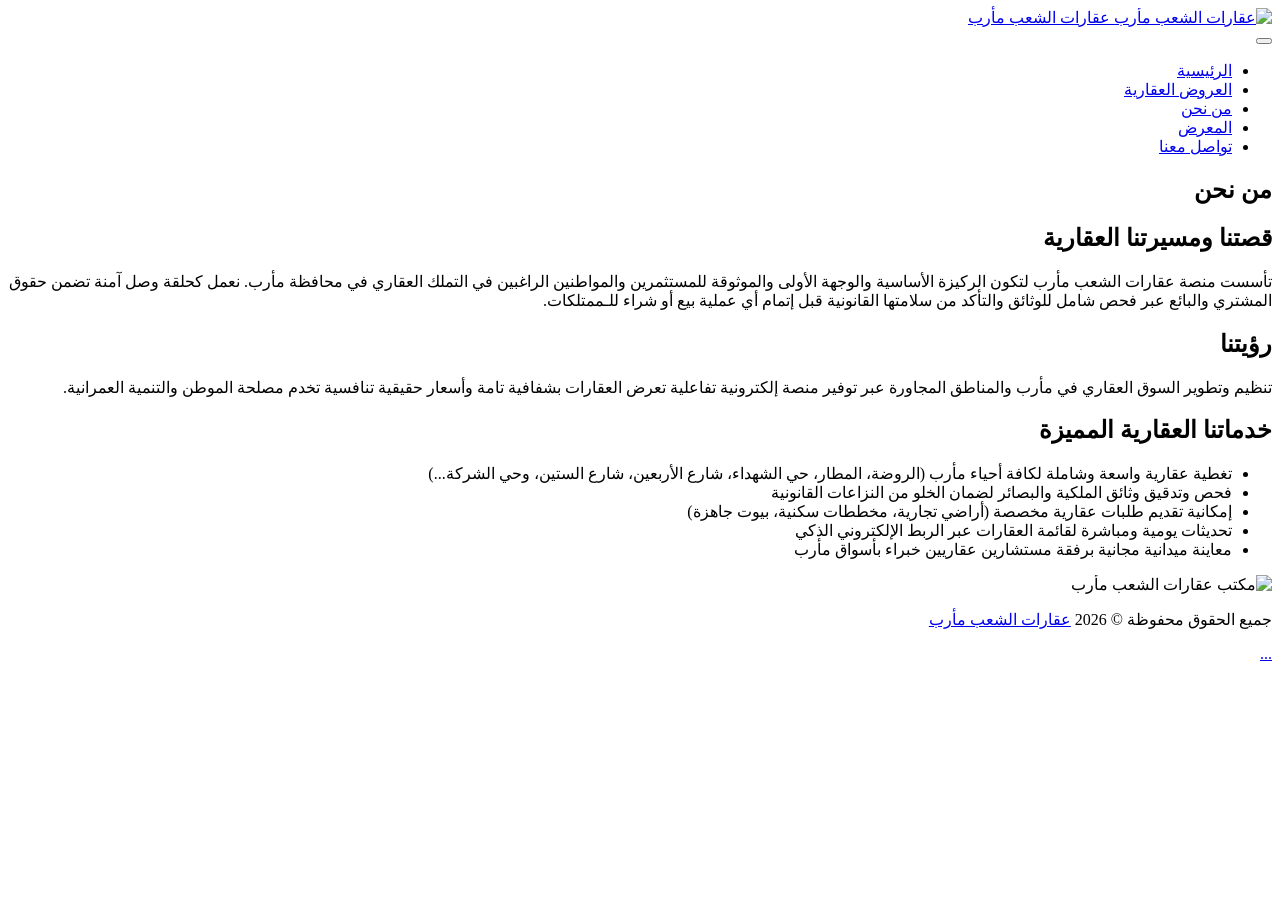
==== about.html @ 250df1c2 "update" ====
<!DOCTYPE html>
<html lang="ar" dir="rtl">
<head>
    <meta charset="UTF-8">
    <meta name="viewport" content="width=device-width, initial-scale=1.0">
    <title>من نحن | عقارات الشعب مأرب - موثوقية التطوير العقاري</title>
    <meta name="description" content="تعرف على منصة عقارات الشعب مأرب، قصة نجاحنا في السوق العقاري، رؤيتنا، وخدماتنا المتميزة في توثيق وتسويق الأراضي والبيوت والشقق.">
    <meta name="keywords" content="من نحن عقارات الشعب, مكتب عقاري مأرب, بيع أراضي مأرب, مأرب عقارات">
    <meta property="og:title" content="من نحن | عقارات الشعب مأرب">
    <meta property="og:description" content="تعرف على مكتب ومنصة عقارات الشعب مأرب. ريادة وموثوقية في التسويق العقاري.">
    <meta property="og:image" content="assets/images/logo.png">
    <link rel="stylesheet" href="css/style.css">
</head>
<body>
    <header class="site-header">
        <div class="container">
            <a href="index.html" class="logo">
                <img src="assets/images/logo.png" alt="عقارات الشعب مأرب" width="60" height="60">
                <span class="store-name">عقارات الشعب مأرب</span>
            </a>
            <nav class="main-nav" id="mainNav">
                <button class="nav-toggle" onclick="toggleMenu()"><span></span><span></span><span></span></button>
                <ul>
                    <li><a href="index.html">الرئيسية</a></li>
                    <li><a href="products.html">العروض العقارية</a></li>
                    <li><a href="about.html" class="active">من نحن</a></li>
                    <li><a href="gallery.html">المعرض</a></li>
                    <li><a href="contact.html">تواصل معنا</a></li>
                </ul>
            </nav>
        </div>
    </header>

    <main>
        <section class="page-hero">
            <h1>من نحن</h1>
        </section>
        <section class="page-content container">
            <div class="about-flex">
                <div class="about-text-full">
                    <h2>قصتنا ومسيرتنا العقارية</h2>
                    <p>تأسست منصة عقارات الشعب مأرب لتكون الركيزة الأساسية والوجهة الأولى والموثوقة للمستثمرين والمواطنين الراغبين في التملك العقاري في محافظة مأرب. نعمل كحلقة وصل آمنة تضمن حقوق المشتري والبائع عبر فحص شامل للوثائق والتأكد من سلامتها القانونية قبل إتمام أي عملية بيع أو شراء للـممتلكات.</p>
                    <h2>رؤيتنا</h2>
                    <p>تنظيم وتطوير السوق العقاري في مأرب والمناطق المجاورة عبر توفير منصة إلكترونية تفاعلية تعرض العقارات بشفافية تامة وأسعار حقيقية تنافسية تخدم مصلحة الموطن والتنمية العمرانية.</p>
                    <h2>خدماتنا العقارية المميزة</h2>
                    <ul>
                        <li>تغطية عقارية واسعة وشاملة لكافة أحياء مأرب (الروضة، المطار، حي الشهداء، شارع الأربعين، شارع الستين، وحي الشركة...)</li>
                        <li>فحص وتدقيق وثائق الملكية والبصائر لضمان الخلو من النزاعات القانونية</li>
                        <li>إمكانية تقديم طلبات عقارية مخصصة (أراضي تجارية، مخططات سكنية، بيوت جاهزة)</li>
                        <li>تحديثات يومية ومباشرة لقائمة العقارات عبر الربط الإلكتروني الذكي</li>
                        <li>معاينة ميدانية مجانية برفقة مستشارين عقاريين خبراء بأسواق مأرب</li>
                    </ul>
                </div>
                <img src="assets/images/about.jpg" alt="مكتب عقارات الشعب مأرب" class="about-full-img">
            </div>
        </section>
    </main>

    <footer class="site-footer">
        <div class="container">
            <div class="footer-bottom">
                <p>جميع الحقوق محفوظة &copy; 2026 <a href="https://sparkon-alsheb.netlify.app/">عقارات الشعب مأرب</a></p>
            </div>
        </div>
    </footer>
    <a href="https://wa.me/967770569067" class="floating-whatsapp">...</a>
    <script src="js/main.js"></script>
    
    <script type="application/ld+json">
    {
        "@context": "https://schema.org",
        "@type": "RealEstateAgent",
        "name": "عقارات الشعب مأرب",
        "image": "https://example.com/assets/images/logo.png",
        "@id": "https://example.com",
        "url": "https://sparkon-alsheb.netlify.app/",
        "telephone": "+967770569067",
        "address": {
            "@type": "PostalAddress",
            "streetAddress": "شارع الستين",
            "addressLocality": "مأرب",
            "addressCountry": "YE"
        }
    }
    </script>
</body>
</html>
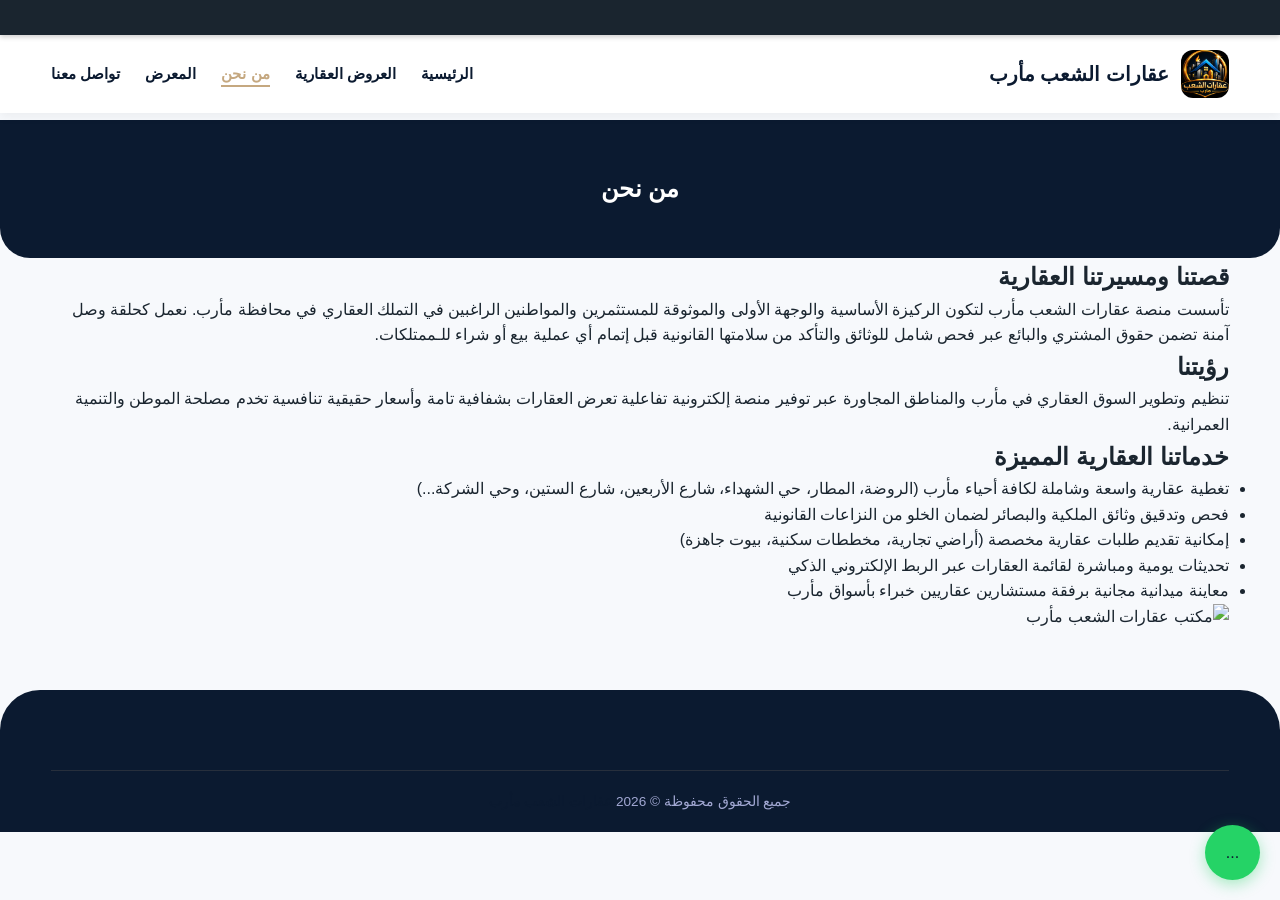
==== commit 9a59ecc9: "Update about.html" ====
--- a/about.html
+++ b/about.html
@@ -71,13 +71,13 @@
         "@context": "https://schema.org",
         "@type": "RealEstateAgent",
         "name": "عقارات الشعب مأرب",
-        "image": "https://example.com/assets/images/logo.png",
-        "@id": "https://example.com",
-        "url": "https://sparkon-alsheb.netlify.app/",
+        "image": "https://marib-aqar.vercel.app/assets/images/logo.png",
+        "@id": "https://marib-aqar.vercel.app/",
+        "url": "https://marib-aqar.vercel.app/",
         "telephone": "+967770569067",
         "address": {
             "@type": "PostalAddress",
-            "streetAddress": "شارع الستين",
+            "streetAddress": "شارع الاربعين",
             "addressLocality": "مأرب",
             "addressCountry": "YE"
         }
--- a/css/style.css
+++ b/css/style.css
@@ -0,0 +1,984 @@
+/* ========== إعدادات أساسية ومقاييس عالمية ========== */
+:root {
+    --primary-color: #0b1a30;
+    --secondary-color: #c5a880;
+    --bg-light: #f4f6f8;
+    --text-dark: #1a252f;
+    --white: #fff;
+    --font-main: 'Segoe UI', Tahoma, Geneva, Verdana, sans-serif;
+    --border-radius: 16px;
+    --shadow-sm: 0 4px 10px rgba(0,0,0,0.05);
+    --shadow-md: 0 10px 25px rgba(0,0,0,0.08);
+    --transition: cubic-bezier(0.4, 0, 0.2, 1) 0.3s;
+}
+
+* {
+    margin: 0;
+    padding: 0;
+    box-sizing: border-box;
+}
+
+body {
+    font-family: var(--font-main);
+    background-color: var(--bg-light);
+    color: var(--text-dark);
+    line-height: 1.6;
+    padding-top: 120px; /* يستوعب شريط الأخبار والهيدر */
+}
+
+.container {
+    width: 92%;
+    max-width: 1200px;
+    margin: 0 auto;
+}
+
+img {
+    max-width: 100%;
+    height: auto;
+}
+
+a {
+    text-decoration: none;
+    color: var(--primary-color);
+}
+
+* {
+    margin: 0;
+    padding: 0;
+    box-sizing: border-box;
+    -webkit-tap-highlight-color: transparent !important;
+}
+
+/* ========== شريط الحقوق الإخباري الدوار (أعلى الصفحة) ========== */
+.ticker-wrapper {
+    position: fixed;
+    top: 0;
+    left: 0;
+    width: 100%;
+    background: #1a252f;
+    color: #fff;
+    height: 35px;
+    line-height: 35px;
+    overflow: hidden;
+    z-index: 2001;
+    font-size: 0.85rem;
+    font-weight: 600;
+    box-shadow: 0 2px 5px rgba(0,0,0,0.2);
+}
+
+.ticker-link {
+    display: block;
+    color: #fff;
+    width: 100%;
+    height: 100%;
+}
+
+.ticker-text {
+    display: inline-block;
+    white-space: nowrap;
+    padding-right: 100%;
+    animation: ticker-move 25s linear infinite;
+}
+
+.ticker-wrapper:hover .ticker-text {
+    animation-play-state: paused;
+}
+
+@keyframes ticker-move {
+    0% { transform: translate3d(100%, 0, 0); }
+    100% { transform: translate3d(-100%, 0, 0); }
+}
+
+/* ========== أزرار بتصميم فاخر ========== */
+.btn-primary, .btn-whatsapp, .btn-secondary, .btn-cart-add {
+    display: inline-flex;
+    align-items: center;
+    justify-content: center;
+    gap: 8px;
+    padding: 12px 28px;
+    border-radius: 50px;
+    font-weight: 600;
+    border: none;
+    cursor: pointer;
+    transition: var(--transition);
+    text-align: center;
+    font-size: 0.95rem;
+}
+
+.btn-primary {
+    background: var(--white);
+    color: var(--primary-color);
+}
+
+.btn-primary:hover {
+    background: #f4f6f8;
+    transform: translateY(-3px);
+    box-shadow: 0 5px 15px rgba(255, 255, 255, 0.2);
+}
+
+.btn-cart-add {
+    background: var(--primary-color);
+    color: white;
+    width: 100%;
+    margin-top: 5px;
+}
+
+.btn-cart-add:hover {
+    background: var(--secondary-color);
+    transform: translateY(-2px);
+}
+
+.btn-whatsapp {
+    background: #25D366;
+    color: white;
+}
+
+.btn-whatsapp:hover {
+    background: #20ba5a;
+    transform: translateY(-3px);
+    box-shadow: 0 5px 15px rgba(37, 211, 102, 0.3);
+}
+
+.btn-secondary {
+    background: transparent;
+    color: var(--white);
+    border: 2px solid var(--white);
+}
+
+.btn-secondary:hover {
+    background: rgba(255,255,255,0.1);
+    transform: translateY(-3px);
+}
+
+/* ========== الهيدر المنظم ========== */
+.site-header {
+    position: fixed;
+    top: 35px;
+    left: 0;
+    right: 0;
+    background: rgba(255, 255, 255, 0.95);
+    backdrop-filter: blur(10px);
+    box-shadow: var(--shadow-sm);
+    z-index: 1000;
+    padding: 15px 0;
+}
+
+.site-header .container {
+    display: flex;
+    align-items: center;
+    justify-content: space-between;
+}
+
+.logo {
+    display: flex;
+    align-items: center;
+    gap: 12px;
+}
+
+.logo img {
+    width: 48px;
+    height: 48px;
+    border-radius: 12px;
+    object-fit: contain;
+}
+
+.store-name {
+    font-size: 1.25rem;
+    font-weight: 700;
+    color: var(--primary-color);
+}
+
+/* القائمة التفاعلية */
+.main-nav ul {
+    display: flex;
+    list-style: none;
+    gap: 25px;
+}
+
+.main-nav a {
+    font-weight: 600;
+    font-size: 0.95rem;
+    position: relative;
+    padding: 5px 0;
+    transition: var(--transition);
+}
+
+.main-nav a::after {
+    content: '';
+    position: absolute;
+    bottom: 0;
+    left: 0;
+    width: 0;
+    height: 2px;
+    background-color: var(--secondary-color);
+    transition: var(--transition);
+}
+
+.main-nav a.active::after,
+.main-nav a:hover::after {
+    width: 100%;
+}
+
+.main-nav a.active,
+.main-nav a:hover {
+    color: var(--secondary-color);
+}
+
+.nav-toggle {
+    display: none;
+    flex-direction: column;
+    gap: 6px;
+    background: none;
+    border: none;
+    cursor: pointer;
+}
+
+.nav-toggle span {
+    width: 28px;
+    height: 3px;
+    background: var(--primary-color);
+    border-radius: 3px;
+    transition: var(--transition);
+}
+
+/* ========== الهيرو الخلفية المتحركة ========== */
+.hero {
+    
+    animation: gradientBG 15s ease infinite;
+    color: white;
+    padding: 100px 20px;
+    text-align: center;
+    border-radius: 0 0 40px 40px;
+    box-shadow: var(--shadow-md);
+
+
+  /* 1. تحديد مسار صورة الشعار وتوسيطها */
+  background-image: linear-gradient(rgba(15, 32, 53, 0.85), rgba(15, 32, 53, 0.85)), url('../assets/images/logo.png');
+  background-size: contain; /* أو استخدم cover إذا كنت تريد الصورة تملأ المكان بالكامل */
+  background-position: center;
+  background-repeat: no-repeat;
+  
+  /* 2. الحفاظ على اللون الأبيض والأبعاد */
+  color: #ffffff;
+  position: relative;
+  padding: 60px 20px; /* يمكنك زيادة أو تقليل الحشو حسب رغبتك */
+    
+    
+}
+
+@keyframes gradientBG {
+    0% { background-position: 0% 50%; }
+    50% { background-position: 100% 50%; }
+    100% { background-position: 0% 50%; }
+}
+
+.hero h1 {
+    font-size: 2.6rem;
+    margin-bottom: 15px;
+    font-weight: 800;
+}
+
+.hero p {
+    font-size: 1.2rem;
+    margin-bottom: 35px;
+    opacity: 0.9;
+}
+
+.hero-buttons {
+    display: flex;
+    gap: 15px;
+    justify-content: center;
+    flex-wrap: wrap;
+}
+
+.page-hero {
+    background: var(--primary-color);
+    color: white;
+    padding: 50px 20px;
+    text-align: center;
+    border-radius: 0 0 30px 30px;
+}
+
+/* ========== شبكة المنتجات وكروت العرض الفاخرة ========== */
+.product-grid {
+    display: grid;
+    grid-template-columns: repeat(auto-fill, minmax(260px, 1fr));
+    gap: 25px;
+    margin-top: 30px;
+}
+
+.product-card {
+    background: white;
+    border-radius: var(--border-radius);
+    box-shadow: var(--shadow-sm);
+    overflow: hidden;
+    transition: var(--transition);
+    border: 1px solid rgba(0,0,0,0.03);
+    display: flex;
+    flex-direction: column;
+    cursor: pointer; /* تلميح للعميل بأن الكرت قابل للضغط ومفتوح */
+}
+
+.product-card:hover {
+    transform: translateY(-8px);
+    box-shadow: var(--shadow-md);
+}
+
+.product-card-image-wrapper {
+    position: relative;
+    overflow: hidden;
+    background: #f8f9fa;
+    padding-top: 110%;
+}
+
+.product-card img {
+    position: absolute;
+    top: 0;
+    left: 0;
+    width: 100%;
+    height: 100%;
+    object-fit: cover;
+    transition: transform 0.5s ease;
+}
+
+.product-card:hover img {
+    transform: scale(1.06);
+}
+
+.product-info {
+    padding: 20px;
+    display: flex;
+    flex-direction: column;
+    flex-grow: 1;
+}
+
+.product-info .category {
+    font-size: 0.8rem;
+    color: var(--secondary-color);
+    font-weight: 700;
+    text-transform: uppercase;
+    margin-bottom: 6px;
+}
+
+.product-info h3 {
+    margin-bottom: 8px;
+    font-size: 1.15rem;
+    font-weight: 600;
+    color: #2c3e50;
+}
+
+.product-info .description {
+    font-size: 0.9rem;
+    color: #666;
+    margin-bottom: 15px;
+    display: -webkit-box;
+    -webkit-line-clamp: 2;
+    -webkit-box-orient: vertical;
+    overflow: hidden;
+    flex-grow: 1;
+}
+
+.product-info .price {
+    font-weight: 800;
+    font-size: 1.2rem;
+    color: var(--primary-color);
+    margin-bottom: 15px;
+}
+
+.product-actions {
+    display: flex;
+    gap: 8px;
+}
+
+.btn-whatsapp-sm, .share-btn {
+    font-size: 0.85rem;
+    padding: 10px 15px;
+    border-radius: 25px;
+    border: none;
+    cursor: pointer;
+    font-weight: 600;
+    transition: var(--transition);
+    flex: 1;
+    text-align: center;
+}
+
+.btn-whatsapp-sm {
+    background: #e8faf0;
+    color: #25D366;
+}
+
+.btn-whatsapp-sm:hover {
+    background: #25D366;
+    color: white;
+}
+
+.share-btn {
+    background: #f0f2f5;
+    color: #555;
+}
+
+/* ========== نافذة تكبير وعرض تفاصيل المنتج السريعة (العالمية) ========== */
+.product-modal-overlay {
+    position: fixed;
+    top: 0;
+    left: 0;
+    width: 100%;
+    height: 100%;
+    background: rgba(0, 0, 0, 0.6);
+    backdrop-filter: blur(5px);
+    z-index: 2500;
+    display: none;
+    align-items: center;
+    justify-content: center;
+    opacity: 0;
+    transition: opacity 0.3s ease;
+}
+
+.product-modal-overlay.show {
+    display: flex;
+    opacity: 1;
+}
+
+.product-modal-container {
+    background: white;
+    width: 92%;
+    max-width: 800px;
+    border-radius: 24px;
+    overflow: hidden;
+    box-shadow: 0 20px 50px rgba(0,0,0,0.3);
+    position: relative;
+    transform: scale(0.85);
+    transition: transform 0.3s cubic-bezier(0.4, 0, 0.2, 1);
+    display: grid;
+    grid-template-columns: 1fr;
+}
+
+.product-modal-overlay.show .product-modal-container {
+    transform: scale(1);
+}
+
+.modal-close-trigger {
+    position: absolute;
+    top: 15px;
+    left: 15px;
+    width: 36px;
+    height: 36px;
+    background: rgba(255, 255, 255, 0.9);
+    border: none;
+    border-radius: 50%;
+    font-size: 1.2rem;
+    font-weight: bold;
+    color: #333;
+    cursor: pointer;
+    z-index: 10;
+    display: flex;
+    align-items: center;
+    justify-content: center;
+    box-shadow: var(--shadow-sm);
+    transition: var(--transition);
+}
+
+.modal-close-trigger:hover {
+    background: var(--secondary-color);
+    color: white;
+}
+
+.modal-image-panel {
+    background: #f8f9fa;
+    position: relative;
+    overflow: hidden;
+    height: 300px;
+}
+/*
+.modal-image-panel {
+    background: #f8f9fa;
+    position: relative;
+    padding-top: 90%;
+}
+
+.modal-image-panel img {
+    position: absolute;
+    top: 0;
+    left: 0;
+    width: 100%;
+    height: 100%;
+    object-fit: contain; /* يعرض الصورة كاملة بدون قص لتكبير مثالي 
+    padding: 10px;
+}
+*/
+.modal-slides-container img {
+    width: 100%;
+    height: 100%;
+    object-fit: contain;
+    flex-shrink: 0;
+}
+
+.modal-details-panel {
+    padding: 30px;
+    display: flex;
+    flex-direction: column;
+    justify-content: center;
+}
+
+.modal-details-panel .modal-category {
+    font-size: 0.85rem;
+    color: var(--secondary-color);
+    font-weight: 700;
+    margin-bottom: 10px;
+}
+
+.modal-details-panel h2 {
+    font-size: 1.6rem;
+    color: var(--primary-color);
+    margin-bottom: 15px;
+    font-weight: 700;
+}
+
+.modal-details-panel .modal-price {
+    font-size: 1.5rem;
+    font-weight: 800;
+    color: #2c3e50;
+    margin-bottom: 20px;
+    padding-bottom: 15px;
+    border-bottom: 1px solid #eee;
+}
+
+.modal-details-panel .modal-desc {
+    font-size: 0.95rem;
+    color: #555;
+    margin-bottom: 25px;
+    line-height: 1.7;
+}
+
+.modal-action-buttons {
+    display: flex;
+    flex-direction: column;
+    gap: 12px;
+}
+
+/* ========== زر السلة العائم الفاخر ========== */
+.floating-cart-trigger {
+    position: fixed;
+    bottom: 90px;
+    right: 20px;
+    width: 55px;
+    height: 55px;
+    background: var(--primary-color);
+    border-radius: 50%;
+    display: flex;
+    align-items: center;
+    justify-content: center;
+    box-shadow: 0 4px 20px rgba(0,0,0,0.15);
+    z-index: 999;
+    cursor: pointer;
+    transition: var(--transition);
+}
+
+.floating-cart-trigger:hover { transform: scale(1.1); }
+.floating-cart-trigger svg { width: 24px; height: 24px; fill: white; }
+
+.cart-count-badge {
+    position: absolute;
+    top: -5px;
+    left: -5px;
+    background: var(--secondary-color);
+    color: white;
+    font-size: 0.75rem;
+    font-weight: bold;
+    width: 22px;
+    height: 22px;
+    border-radius: 50%;
+    display: flex;
+    align-items: center;
+    justify-content: center;
+    border: 2px solid white;
+}
+
+/* ========== سلة المشتريات الجانبية ========== */
+.cart-sidebar {
+    position: fixed;
+    top: 0;
+    right: -100%;
+    width: 100%;
+    max-width: 400px;
+    height: 100%;
+    background: white;
+    box-shadow: -5px 0 30px rgba(0,0,0,0.15);
+    z-index: 2000;
+    transition: cubic-bezier(0.4, 0, 0.2, 1) 0.4s;
+    display: flex;
+    flex-direction: column;
+}
+
+.cart-sidebar.open { right: 0; }
+
+.cart-header {
+    padding: 20px;
+    border-bottom: 1px solid #eee;
+    display: flex;
+    justify-content: space-between;
+    align-items: center;
+    background: var(--primary-color);
+    color: white;
+}
+
+.cart-close-btn {
+    background: none;
+    border: none;
+    color: white;
+    font-size: 1.5rem;
+    cursor: pointer;
+}
+
+.cart-items-list {
+    padding: 20px;
+    flex-grow: 1;
+    overflow-y: auto;
+    display: flex;
+    flex-direction: column;
+    gap: 15px;
+}
+
+.cart-item {
+    display: flex;
+    gap: 15px;
+    align-items: center;
+    padding-bottom: 15px;
+    border-bottom: 1px solid #f0f0f0;
+}
+
+.cart-item img {
+    width: 60px;
+    height: 60px;
+    object-fit: cover;
+    border-radius: 8px;
+}
+
+.cart-item-details { flex-grow: 1; }
+.cart-item-details h4 { font-size: 0.95rem; margin-bottom: 4px; }
+.cart-item-details p { font-size: 0.85rem; color: var(--secondary-color); font-weight: bold; }
+.cart-item-qty { display: flex; align-items: center; gap: 8px; margin-top: 5px; }
+
+.qty-btn {
+    background: #eee;
+    border: none;
+    width: 24px;
+    height: 24px;
+    border-radius: 4px;
+    cursor: pointer;
+    font-weight: bold;
+}
+
+.cart-item-remove {
+    background: none;
+    border: none;
+    color: #999;
+    cursor: pointer;
+    font-size: 0.9rem;
+}
+
+.cart-item-remove:hover { color: var(--secondary-color); }
+
+.cart-footer {
+    padding: 20px;
+    border-top: 1px solid #eee;
+    background: #f9f9f9;
+}
+
+.cart-total-box {
+    display: flex;
+    justify-content: space-between;
+    font-weight: bold;
+    font-size: 1.1rem;
+    margin-bottom: 15px;
+}
+
+.btn-checkout {
+    background: #25D366;
+    color: white;
+    width: 100%;
+    padding: 14px;
+    font-size: 1rem;
+    border-radius: 30px;
+    border: none;
+    cursor: pointer;
+    font-weight: bold;
+    display: flex;
+    align-items: center;
+    justify-content: center;
+    gap: 10px;
+    transition: var(--transition);
+}
+
+.btn-checkout:hover {
+    background: #20ba5a;
+    transform: translateY(-2px);
+    box-shadow: 0 5px 15px rgba(37, 211, 102, 0.3);
+}
+
+.cart-overlay {
+    position: fixed;
+    top: 0;
+    left: 0;
+    width: 100%;
+    height: 100%;
+    background: rgba(0,0,0,0.4);
+    z-index: 1999;
+    display: none;
+}
+
+.cart-overlay.show { display: block; }
+
+/* ========== الفوتر والأزرار العائمة ========== */
+/* ========== الفوتر والأزرار العائمة (تعديل احترافي) ========== */
+.site-footer {
+    background: #0b1a30; /* كحلي داكن ملكي متناسق */
+    color: #e0e1dd;
+    padding: 50px 0 20px;
+    margin-top: 60px;
+    border-radius: 40px 40px 0 0;
+    direction: rtl;
+}
+
+.footer-grid { 
+    display: grid; 
+    grid-template-columns: 1fr; 
+    gap: 40px; 
+    padding: 0 20px;
+}
+
+.footer-grid div h3 {
+    color: var(--secondary-color); /* لون ذهبي دافئ من متغيراتك */
+    font-size: 1.2rem;
+    margin-bottom: 15px;
+    border-bottom: 2px solid var(--secondary-color);
+    padding-bottom: 8px;
+    display: inline-block;
+}
+
+.footer-grid div ul {
+    list-style: none; /* إزالة النقاط البشعة */
+    padding: 0;
+    margin: 0;
+}
+
+.footer-grid div ul li {
+    margin-bottom: 12px;
+}
+
+.footer-grid div ul li a {
+    color: #e0e1dd;
+    transition: color 0.3s ease;
+    font-weight: 600;
+}
+
+.footer-grid div ul li a:hover {
+    color: var(--secondary-color);
+}
+
+.footer-grid div p {
+    font-size: 0.95rem;
+    opacity: 0.85;
+    line-height: 1.8;
+}
+
+/* سطر الحقوق السفلي */
+.site-footer p:last-child {
+    text-align: center;
+    margin-top: 30px;
+    padding-top: 20px;
+    border-top: 1px solid rgba(197, 168, 128, 0.15);
+    font-size: 0.85rem;
+    color: #a2a8d3;
+}
+
+.floating-whatsapp {
+    position: fixed;
+    bottom: 20px;
+    right: 20px;
+    width: 55px;
+    height: 55px;
+    background: #25D366;
+    border-radius: 50%;
+    display: flex;
+    align-items: center;
+    justify-content: center;
+    box-shadow: 0 4px 15px rgba(37,211,102,0.4);
+    z-index: 999;
+}
+
+/* ========== شاشات الهاتف والتابلت والشاشات الكبيرة ========== */
+@media (max-width: 768px) {
+    body { padding-top: 110px; }
+    .site-header { top: 35px; }
+
+    .main-nav ul {
+        display: none;
+        position: absolute;
+        top: 75px;
+        right: 4%;
+        left: 4%;
+        background: white;
+        flex-direction: column;
+        box-shadow: var(--shadow-md);
+        border-radius: var(--border-radius);
+        padding: 20px;
+        gap: 15px;
+        border: 1px solid rgba(0,0,0,0.05);
+    }
+
+    .main-nav ul.show { display: flex; }
+    .nav-toggle { display: flex; }
+    .hero h1 { font-size: 1.9rem; }
+    .product-grid { grid-template-columns: repeat(auto-fill, minmax(220px, 1fr)); gap: 15px; }
+    
+    .modal-close-trigger { background: var(--primary-color); color: white; top: 10px; left: 10px;}
+}
+
+@media (min-width: 769px) {
+    .product-grid { grid-template-columns: repeat(auto-fill, minmax(260px, 1fr)); }
+    .footer-grid { grid-template-columns: repeat(3, 1fr); }
+    
+    /* تقسيم الشاشة إلى نصفين في الشاشات الكبيرة لتفاصيل راقية */
+    .product-modal-container {
+        grid-template-columns: 1fr 1fr;
+    }
+    .modal-image-panel {
+        padding-top: 100%;
+    }
+        }
+    
+
+
+
+/* ==========================================
+   إضافة لمسة الفخامة وعمودين الجوال 
+   (الصقها في نهاية ملفك الأصلي)
+   ========================================== */
+
+:root {
+    --primary-color: #0b1a30 !important;    /* كحلي داكن ملكي */
+    --secondary-color: #c5a880 !important;  /* ذهبي دافئ مصقول */
+    --accent-gold: #e5c07b !important;      
+    --bg-light: #f7f9fc !important;         
+}
+
+/* تنسيق الاختيارات والفلاتر لتصبح كالمواقع العالمية */
+/* تنسيق الاختيارات والفلاتر (معدل ومتوسط تماماً للهاتف) */
+.category-filters {
+    display: flex !important;
+    gap: 10px !important;
+    justify-content: center !important; /* التوسيط الأساسي */
+    align-items: center !important;
+    flex-wrap: wrap !important;
+    margin: 30px auto !important;
+    padding: 10px !important;
+    background: rgba(11, 26, 48, 0.04) !important;
+    border-radius: 16px !important;
+    max-width: 92% !important; /* يتناسب مع أبعاد الجوال */
+}
+
+.filter-btn {
+    background: #ffffff !important;
+    color: #0b1a30 !important;
+    border: 1px solid rgba(11, 26, 48, 0.1) !important;
+    padding: 10px 18px !important;
+    border-radius: 12px !important;
+    cursor: pointer !important;
+    font-size: 0.9rem !important;
+    font-weight: 700 !important;
+    transition: all 0.3s ease !important;
+    flex: 1 1 calc(50% - 10px); /* يضمن توزيع الأزرار بشكل متساوٍ ومتوسط في الجوال */
+    min-width: 130px !important;
+    text-align: center !important;
+    box-shadow: var(--shadow-sm);
+}
+
+.filter-btn.active {
+    background: #0b1a30 !important;
+    color: #c5a880 !important;
+    border-color: #0b1a30 !important;
+    box-shadow: 0 4px 12px rgba(11, 26, 48, 0.15) !important;
+}
+
+@media (min-width: 769px) {
+    .filter-btn {
+        flex: none !important; /* إلغاء التمدد في الشاشات الكبيرة لتظل أنيقة */
+        border-radius: 40px !important;
+    }
+    .category-filters {
+        border-radius: 50px !important;
+        max-width: fit-content !important;
+    }
+}
+
+
+
+/* تنسيق العقارات لتبدو في عمودين متناسقين على الجوال */
+@media (max-width: 768px) {
+    #allProducts, #featuredProducts, .product-grid {
+        display: grid !important;
+        grid-template-columns: repeat(2, 1fr) !important; 
+        gap: 12px !important; 
+        padding: 8px !important;
+    }
+    
+    .product-card {
+        background: #ffffff !important;
+        border: 1px solid rgba(197, 168, 128, 0.2) !important;
+        border-radius: 12px !important;
+        overflow: hidden !important;
+        display: flex !important;
+        flex-direction: column !important;
+    }
+    
+    .product-card img {
+        height: 130px !important; 
+        object-fit: cover !important;
+    }
+    
+    .product-info {
+        padding: 10px !important;
+    }
+    
+    .product-info h3 {
+        font-size: 0.95rem !important;
+        line-height: 1.4 !important;
+    }
+    
+    .product-info .price {
+        font-size: 1rem !important;
+        color: #b38f56 !important;
+    }
+    
+    .product-actions {
+        flex-direction: column !important; 
+        gap: 6px !important;
+    }
+    
+    .btn-whatsapp-sm, .share-btn {
+        width: 100% !important;
+        text-align: center !important;
+        padding: 8px 0 !important;
+        font-size: 0.8rem !important;
+    }
+    .filter-btn {
+        flex: none !important; /* إلغاء التمدد في الشاشات الكبيرة لتظل أنيقة */
+        border-radius: 40px !important;
+    }
+    .category-filters {
+        border-radius: 50px !important;
+        max-width: fit-content !important;
+    }
+}
+}
+
+/* ضبط توسيط نصوص الفوتر في الجوال */
+@media (max-width: 768px) {
+    .footer-grid {
+        text-align: center !important;
+    }
+    .footer-grid div h3 {
+        display: inline-block !important;
+    }
+}
